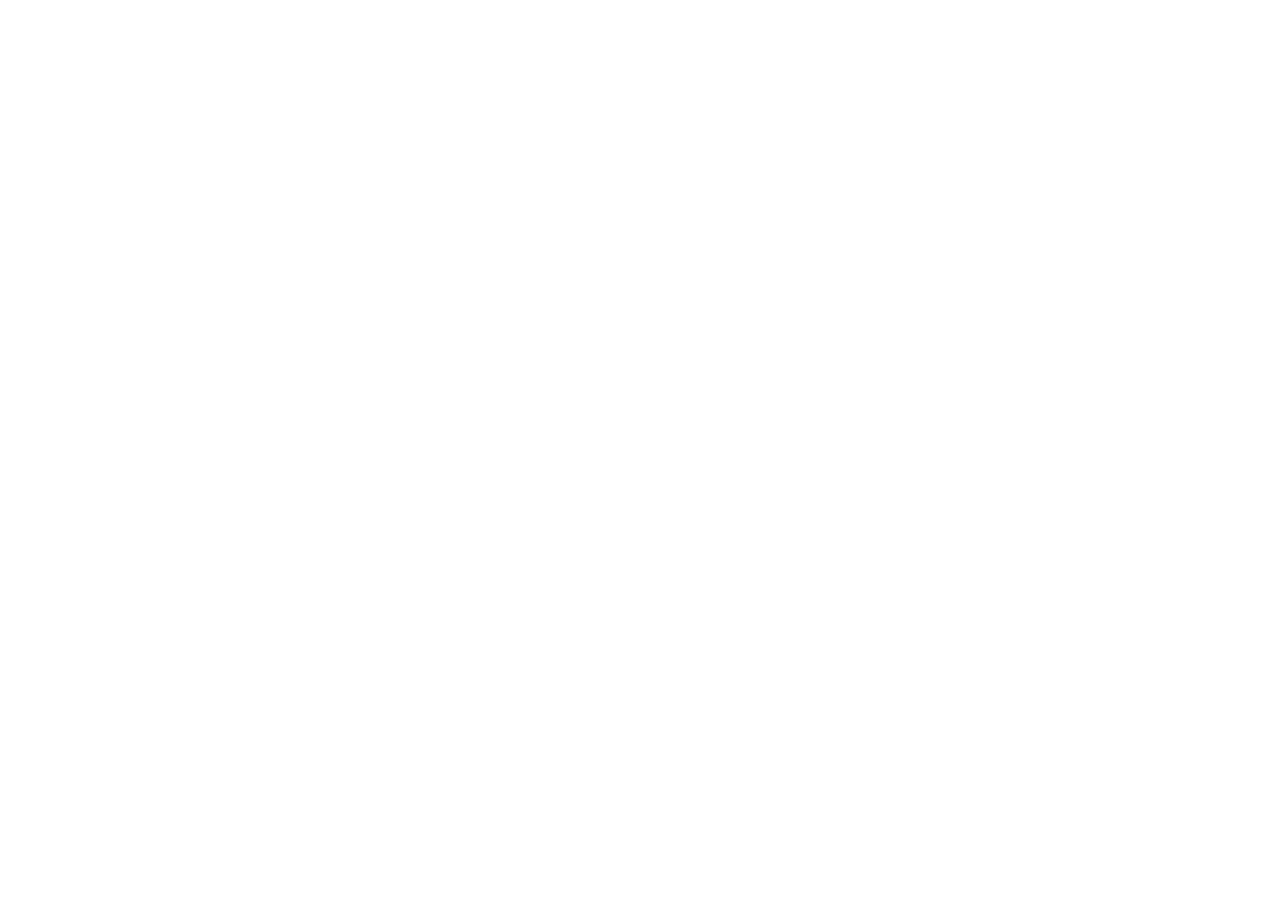
==== SpecRunner.html @ fb33999a "add random_num" ====
<!DOCTYPE HTML PUBLIC "-//W3C//DTD HTML 4.01 Transitional//EN"
  "http://www.w3.org/TR/html4/loose.dtd">
<html>
<head>
  <title>Jasmine Spec Runner</title>

  <link rel="shortcut icon" type="image/png" href="lib/jasmine-1.3.1/jasmine_favicon.png">
  <link rel="stylesheet" type="text/css" href="lib/jasmine-1.3.1/jasmine.css">
  <script type="text/javascript" src="lib/jasmine-1.3.1/jasmine.js"></script>
  <script type="text/javascript" src="lib/jasmine-1.3.1/jasmine-html.js"></script>

  <!-- include source files here... -->
  <script type="text/javascript" src="lib/underscore/underscore-min.js"></script>
  <script type="text/javascript" src="spec/random_num_spec.js"></script>
  <script type="text/javascript" src="spec/compare_num_spec.js"></script>


  <!-- include spec files here... -->
  <script type="text/javascript" src="src/random_num.js"></script>
  <script type="text/javascript" src="src/compare_num.js.js"></script>

  <script type="text/javascript">
    (function() {
      var jasmineEnv = jasmine.getEnv();
      jasmineEnv.updateInterval = 1000;

      var htmlReporter = new jasmine.HtmlReporter();

      jasmineEnv.addReporter(htmlReporter);

      jasmineEnv.specFilter = function(spec) {
        return htmlReporter.specFilter(spec);
      };

      var currentWindowOnload = window.onload;

      window.onload = function() {
        if (currentWindowOnload) {
          currentWindowOnload();
        }
        execJasmine();
      };

      function execJasmine() {
        jasmineEnv.execute();
      }

    })();
  </script>

</head>

<body>
</body>
</html>
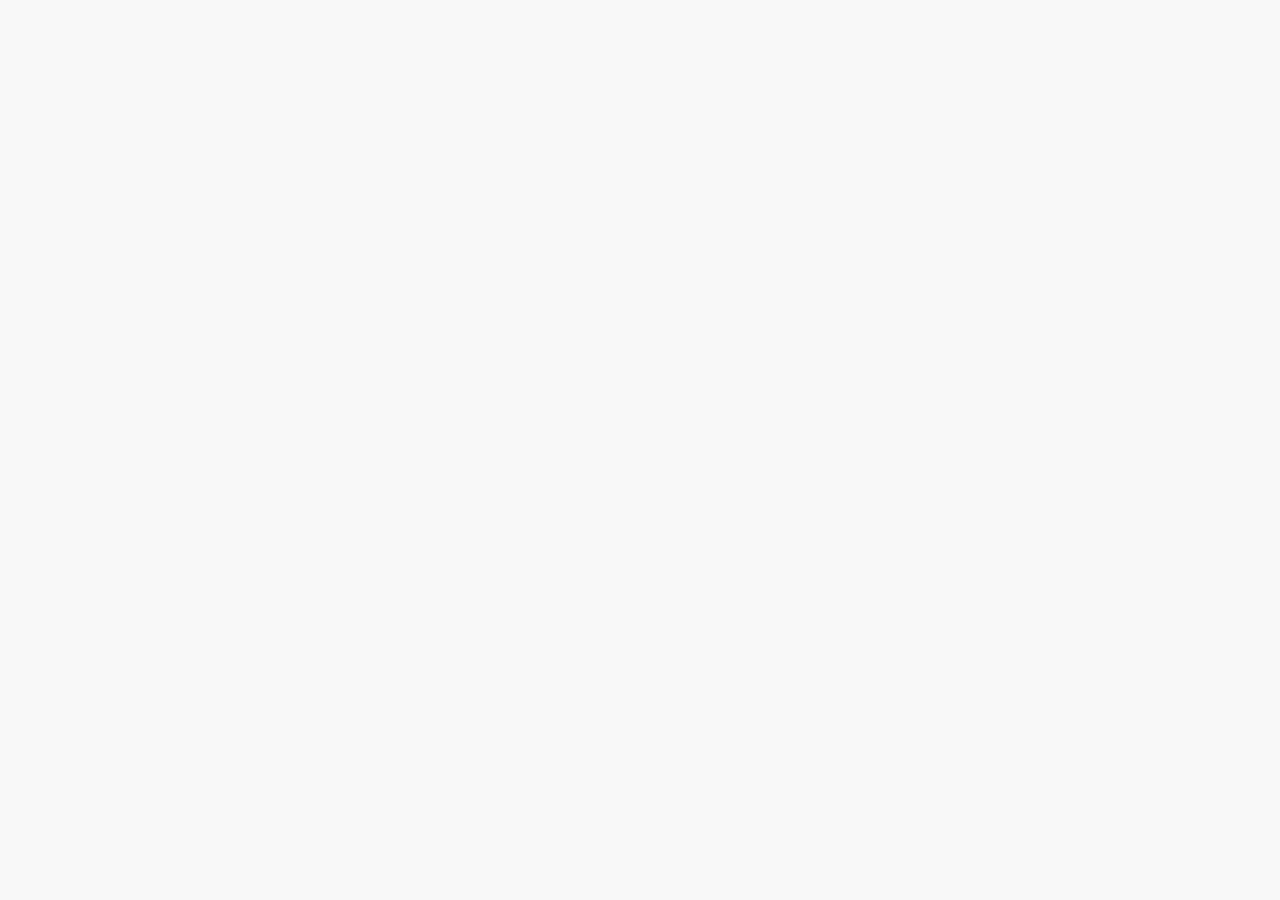
==== commit 620698df: "add index" ====
--- a/SpecRunner.html
+++ b/SpecRunner.html
@@ -8,17 +8,15 @@
   <link rel="stylesheet" type="text/css" href="lib/jasmine-1.3.1/jasmine.css">
   <script type="text/javascript" src="lib/jasmine-1.3.1/jasmine.js"></script>
   <script type="text/javascript" src="lib/jasmine-1.3.1/jasmine-html.js"></script>
-
+  <link rel="stylesheet" type="text/css" href="css/android.css">
   <!-- include source files here... -->
   <script type="text/javascript" src="lib/underscore/underscore-min.js"></script>
   <script type="text/javascript" src="spec/random_num_spec.js"></script>
   <script type="text/javascript" src="spec/compare_num_spec.js"></script>
 
-
   <!-- include spec files here... -->
   <script type="text/javascript" src="src/random_num.js"></script>
-  <script type="text/javascript" src="src/compare_num.js.js"></script>
-
+  <script type="text/javascript" src="src/compare_num.js"></script>
   <script type="text/javascript">
     (function() {
       var jasmineEnv = jasmine.getEnv();
--- a/css/android.css
+++ b/css/android.css
@@ -0,0 +1,745 @@
+* {
+	-webkit-box-sizing: border-box;
+	-moz-box-sizing: border-box;
+	box-sizing: border-box;
+}
+
+input[type="search"] {
+	-webkit-box-sizing: border-box;
+	-moz-box-sizing: border-box;
+	box-sizing: border-box;
+}
+
+select, textarea, input[type="text"], input[type="password"], input[type="datetime"], input[type="datetime-local"], input[type="date"], input[type="month"], input[type="time"], input[type="week"], input[type="number"], input[type="email"], input[type="url"], input[type="search"], input[type="tel"], input[type="color"], .uneditable-input {
+	height: auto;
+}
+
+.input-append .add-on, .input-prepend .add-on {
+	height: auto;
+	min-width: 40px;
+	padding: 8px 10px;
+	font-size: 16px;
+}
+
+.scrollable {
+	overflow-y: scroll;
+	-webkit-overflow-scrolling: touch;
+}
+
+body {
+	background-color: #f8f8f8;
+	overflow: hidden;
+}
+
+hr {
+	border-top: 1px solid #d0d0d0;
+}
+
+.break20 {
+	margin-bottom: 20px;
+}
+
+
+.wrapper {
+	position:absolute; z-index:1;
+	top:45px;
+	bottom:64px;
+	left:0px;
+	width:100%;
+	background:#f8f8f8;
+	overflow:auto;
+	-webkit-transition: all 0.3s ease;
+}
+
+.wrapper-inner {
+	margin: 8px;
+	padding: 8px;
+}
+
+.wrapper h4 {
+	font-size: 1.2em;
+	font-weight: normal;
+}
+
+.wrapper h5 {
+	color: #808080;
+	font-weight: normal;
+}
+
+.wrapper h6 {
+	color: #808080;
+	font-weight: normal;
+	margin-top: 0;
+}
+
+header {
+	position:absolute; z-index:2;
+	top:0; left:0px;
+	width:100%;
+	height:45px;
+	line-height:45px;
+	background-image:-webkit-gradient(linear, 0 0, 0 100%, color-stop(0, #0079c8), color-stop(1, #0067b6));
+	box-shadow: 0px 0px 3px 0px rgba(0,0,0, .8);
+	padding:0;
+	color:#fff;
+	font-size:16px;
+	text-align:center;
+	-webkit-transition: all 0.3s ease;
+}
+
+.header-left {
+	position: absolute;
+	left: 8px;
+	top: 0px;
+}
+
+.header-right {
+	position: absolute;
+	z-index: 10;
+	right: 8px;
+	top: 0px;
+}
+
+.header-right-pulldown {
+	right: 0;
+}
+
+.header-pulldown {
+	position: absolute;
+	top: 45px;
+	height: 48px;
+	line-height: 52px;
+	padding: 0 9px;
+	background-image:-webkit-gradient(linear, 0 0, 0 100%, color-stop(0, #0079c8), color-stop(1, #0067b6));
+	box-shadow: 0px 1px 5px -1px rgba(0,0,0, .5);
+	width: 100%;
+	border-top: 1px solid #004e8d;
+}
+
+
+footer {
+	position:absolute; z-index:2;
+	bottom:0; left:0px;
+	width:100%;
+	border-top:1px solid #595959;
+	-webkit-transition: all 0.3s ease;
+}
+
+.footer-nav {
+	margin-left: 0px;
+}
+
+.footer-nav li {
+	float: left;
+	list-style: none;
+}
+
+.footer-nav li a {
+	display: block;
+	padding:6px 0;
+	text-align: center;
+	color: #fff;
+	font-size: 12px;
+	font-weight: normal;
+	text-shadow: #222 -1px -1px;
+	text-decoration: none;
+	background-image:-webkit-gradient(linear, 0 0, 0 100%, color-stop(0, #3d3d3d), color-stop(1, #272727));
+}
+
+.footer-nav li:hover a, .footer-nav li:active a, .footer-nav li.active a {
+	color: #2cc0ff;
+	text-shadow: #000 -1px -1px;
+	border-left: none;
+	border-right: none;
+	background-image:-webkit-gradient(linear, 0 0, 0 100%, color-stop(0, #242424), color-stop(1, #242424));
+}
+
+.footer-nav li a i {
+	font-size: 30px;
+	font-weight: normal;
+}
+
+.footer-nav-4tabs li {
+	width: 25%;
+}
+
+.footer-nav-3tabs li {
+	width: 33.3333%;
+}
+
+.footer-nav-2tabs li {
+	width: 50%;
+}
+
+.side-slide-left {
+	background-color: #3b3b3b;
+	height: 5000px;
+	width: 400px;
+	border-right: 1px solid #000;
+	z-index: -10;
+}
+
+.side-slide-left h2 {
+	margin: 0;
+	padding-top: 20px;
+	color: #666;
+	font-size: 16px;
+	text-indent: 15px;
+}
+
+.side-slide-mask {
+	background-color: rgba(0,0,0, .5);
+	z-index: 10000;
+	height: 5000px;
+	width: 100%;
+	position: absolute;
+	left: 0;
+	top: 0;
+	box-shadow: -1px 0px 6px -1px rgba(0,0,0, .9);
+	display: none;
+	-webkit-transition: all 0.3s ease;
+}
+
+.mask-on {
+	display: block;
+}
+
+.side-slide-right {
+	left: 400px;
+}
+
+.no-footer footer {
+	display: none;
+}
+
+.no-footer .wrapper {
+	bottom: 0px;
+}
+
+.title {
+	background-image:-webkit-gradient(linear, 0 0, 0 100%, color-stop(0, #00b2e0), color-stop(1, #0050ae));
+	width: 150%;
+	margin: 0px auto;
+	margin-left: -25%;
+	height: 285px;
+	position: relative;
+	border-radius: 0 0 100% 100% / 0 0 40% 40%;
+}
+
+.brand {
+	background-image: url(../img/logo.png);
+	background-size: 153px 119px;
+	width: 153px;
+	height: 119px;
+	position: absolute;
+	top:70px;
+	left: 50%;
+	margin-left: -76px;
+}
+
+.logo-flat {
+	background-image: url(../img/logo-flat.png);
+	background-size: 84px 67px;
+	width: 84px;
+	height: 67px;
+	margin: 20px auto;
+}
+
+.index-action {
+	position: relative;
+	text-align: center;
+	padding:10px;
+}
+
+.index-action h6 {
+	color: #999;
+}
+
+.index-menu {
+	margin-top: 20px;
+}
+
+.index-login {
+	margin-top: 20px;
+}
+
+.index-login .input-append, .index-login .input-prepend {
+	display: block;
+}
+.index-login input {
+	padding:8px 10px;
+	font-size: 16px;
+}
+
+.table-style {
+	background-color: #fff;
+	border-radius: 4px;
+	box-shadow: 0px 1px 5px -2px rgba(0,0,0, .5);
+	border: 1px solid #bebebe;
+	border-collapse: inherit;
+}
+
+.table-style tr:first-child td, .table-style tr:first-child th {
+	border-top: none;
+}
+
+.table-style th {
+	color: #808080;
+	font-weight: normal;
+}
+
+.table-style thead td {
+	background-image:-webkit-gradient(linear, 0 0, 0 100%, color-stop(0, #57c0c5), color-stop(1, #009aa3));
+	color: #fff;
+	line-height: 24px;
+	font-size: 1.1em;
+	text-align: center;
+	border-top-left-radius: 3px;
+	border-top-right-radius: 3px;
+	position: relative;
+}
+
+.table-style thead td:after {
+	content: "";
+	display: block;
+	border: 1px solid #009ca4;
+	border-top-left-radius: 4px;
+	border-top-right-radius: 4px;
+	width: 100%;
+	height: 100%;
+	position: absolute;
+	left: -1px;
+	top:-1px;
+}
+
+.table-style .td-title-left {
+	font-weight: normal;
+	font-size: 1.2em;
+	border-right: 1px solid #ccc;
+}
+
+.table-style .td-footer {
+	text-align: center;
+	color: #808080;
+}
+
+.btn-style {
+	display: inline-block;
+	position: relative;
+	font-size: 16px;
+	text-align: center;
+	text-decoration: none;
+	font-weight: normal;
+}
+
+.btn-style:hover {
+	text-decoration: none;
+}
+
+.btn-1 {
+	width: 245px;
+	line-height: 60px;
+	border-radius: 4px;
+	font-size: 20px;
+	background-image:-webkit-gradient(linear, 0 0, 0 100%, color-stop(0, #76c3ff), color-stop(0.02, #208edd), color-stop(1, #136bbf));
+	color: #fff;
+	border: 1px solid #0e49a2;
+	box-shadow: 0px 1px 1px 0px rgba(0,0,0, .4);
+}
+
+.btn-1:hover {
+	color: #fff;
+}
+
+.btn-1.active, .btn-1:active {
+	background-image:-webkit-gradient(linear, 0 0, 0 100%, color-stop(0, #1674b8), color-stop(0.02, #0060a4), color-stop(1, #054a8a));
+	box-shadow: inset 0px 1px 3px 1px #000;
+	box-shadow: 0px 1px 2px 1px rgba(255,255,255, 1);
+}
+
+.btn-1 i {
+	font-size: 22px;
+}
+
+.btn-2 {
+	width: 100%;
+	line-height: 48px;
+	border-radius: 4px;
+	background-image:-webkit-gradient(linear, 0 0, 0 100%, color-stop(0, #76c3ff), color-stop(0.02, #208edd), color-stop(1, #136bbf));
+	color: #fff;
+	border: 1px solid #0e49a2;
+	box-shadow: 0px 1px 1px 0px rgba(0,0,0, .4);
+}
+
+.btn-2:hover {
+	color: #fff;
+}
+
+.btn-2.active, .btn-2:active {
+	background-image:-webkit-gradient(linear, 0 0, 0 100%, color-stop(0, #1674b8), color-stop(0.02, #0060a4), color-stop(1, #054a8a));
+	box-shadow: 0px 1px 2px 1px rgba(255,255,255, 1);
+}
+
+.btn-3 {
+	width: 100%;
+	line-height: 36px;
+	border-radius: 4px;
+	text-align: left;
+	text-indent: 10px;
+	background-image:-webkit-gradient(linear, 0 0, 0 100%, color-stop(0, #feffff), color-stop(1, #f2f3f2));
+	color: #333;
+	border: 1px solid #bebebe;
+	box-shadow: 0px 1px 5px -2px rgba(0,0,0, .5);
+}
+
+.btn-3:hover {
+	color: #333;
+}
+
+.btn-3:active, .btn-3.active {
+	background-image:-webkit-gradient(linear, 0 0, 0 100%, color-stop(0, #d6d6d6), color-stop(1, #e8e8e8));
+	box-shadow: inset 0px 1px 6px -3px rgba(0,0,0, .5);
+	box-shadow: 0px 1px 1px 0px rgba(255,255,255, 1);
+}
+
+.btn-3 i {
+	position: absolute;
+	right: 10px;
+	top: 10px;
+}
+
+.btn-4 {
+	line-height: 30px;
+	padding:0px 16px;
+	border-radius: 4px;
+	background-image:-webkit-gradient(linear, 0 0, 0 100%, color-stop(0, #5ab6fc), color-stop(0.02, #1296eb), color-stop(1, #0073c4));
+	color: #fff;
+	border: 1px solid #005b9b;
+}
+
+.btn-4:hover {
+	color: #fff;
+}
+
+.btn-4:active, .btn-4.active {
+	background-image:-webkit-gradient(linear, 0 0, 0 100%, color-stop(0, #1a86cf), color-stop(0.02, #0066b6), color-stop(1, #004f8f));
+	box-shadow: inset 0px 1px 6px -3px rgba(0,0,0, .5);
+}
+
+.btn-5 {
+	line-height: 45px;
+	padding:0 24px;
+	border-left: 1px solid #005b9b;
+	font-size: 18px;
+	color: #fff;
+	position: relative;
+}
+
+.btn-5:active, .btn-5.active, .btn-5:hover {
+	background-image:-webkit-gradient(linear, 0 0, 0 100%, color-stop(0, #0066b6), color-stop(1, #004f8f));
+	box-shadow: inset 0px 1px 6px -3px rgba(0,0,0, .5);
+	text-shadow: #555 -1px -1px;
+	color: #fff;
+}
+
+.btn-5:before {
+	position: absolute;
+	content: "";
+	height: 45px;
+	width: 0px;
+	border-left: 1px solid #0277c8;
+	left:-2px;
+	top: 0px;
+	display: block;
+}
+
+.btn-style-group {
+	border: 1px solid #bebebe;
+	border-radius: 4px;
+	background-image:-webkit-gradient(linear, 0 0, 0 100%, color-stop(0, #feffff), color-stop(1, #f2f3f2));
+	box-shadow: 0px 1px 5px -2px rgba(0,0,0, .5);
+}
+
+.group-btn {
+	width: 100%;
+	line-height: 36px;
+	text-align: center;
+	color: #333;
+	float: left;
+}
+
+.group-btn i {
+	color: #0f79c8;
+}
+
+.group-btn:hover {
+	color: #333;
+}
+
+.group-btn.active, .group-btn:active {
+	color: #000;
+	background-image:-webkit-gradient(linear, 0 0, 0 100%, color-stop(0, #d6d6d6), color-stop(1, #e8e8e8));
+	box-shadow: inset 0px 1px 6px -3px rgba(0,0,0, .5);
+}
+
+.group-btn.active i, .group-btn:active i {
+	color: #000;
+}
+
+.btn-style-group {
+	width: 100%;
+}
+
+.btn-style-group {
+
+}
+
+.group-3 .group-btn {
+	width: 33.3333%;
+	margin: 0;
+}
+
+.list-style-1 {
+	list-style: none;
+	margin: 0;
+	margin-bottom: 20px;
+	border-radius: 4px;
+	box-shadow: 0px 1px 5px -1px rgba(0,0,0, .4);
+}
+
+.list-style-1 li {
+	font-size: 18px;
+	color: #808080;
+	padding:0;
+	background-color: #fff; 
+	display: block;
+	border: 1px solid #bebebe;
+	border-top: 1px solid #dcdcdc;
+	border-bottom: none;
+}
+
+.list-style-1 li a {
+	display: block;
+	text-decoration: none;
+	padding:15px; 
+}
+
+.list-style-1 li a i.icon-angle-right {
+	float: right;
+	font-size: 24px;
+	line-height: 20px;
+}
+
+.list-style-1 li:hover, .list-style-1 li:active, .list-style-1 li.active {
+	background-color: #efefef;
+	color: #333;
+	box-shadow: inset 0px 1px 3px -1px rgba(0,0,0, .2);
+}
+
+.list-style-1 li:first-child {
+	border-top: 1px solid #bebebe;
+	border-top-left-radius: 4px;
+	border-top-right-radius: 4px;
+}
+
+.list-style-1 li:last-child {
+	border-bottom: 1px solid #bebebe;
+	border-bottom-left-radius: 4px;
+	border-bottom-right-radius: 4px;
+}
+
+.list-style-1 li.list-style-menu {
+	padding:16px 15px; 
+	color: #333;
+	font-size: 16px;
+}
+
+.list-style-1 li.list-style-menu:hover, .list-style-1 li.list-style-menu:active, .list-style-1 li.list-style-menu.active {
+	background-color: #fff;
+	box-shadow: none;
+}
+
+.list-style-1 li.list-style-menu .list-style-menu-right {
+	float: right;
+	margin-top: -5px;
+}
+
+
+.list-style-2 {
+	list-style:none;
+	padding:0;
+	margin:0;
+	width:100%;
+	text-align:left;
+}
+
+.list-style-2 li {
+	padding:0 10px;
+	border-bottom:1px solid #ccc;
+	border-top:1px solid #fff;
+	background-image:-webkit-gradient(linear, 0 0, 0 100%, color-stop(0, #fcfcfc), color-stop(1, #ececec));
+	font-size:14px;
+	position: relative;
+}
+
+.list-style-2 li a {
+	text-decoration: none;
+}
+
+.list-style-2 i {
+	position: absolute;
+	right: 10px;
+	top: 50%;
+	margin-top: -14px;
+	font-size: 24px;
+	color: #ccc;
+	font-style: normal;
+	font-weight: normal;
+}
+
+.list-style-2 i .btn-2 {
+	line-height: 28px;
+	font-size: 14px;
+	padding:0px 10px; 
+}
+
+.list-style-2 h3 {
+	font-size: 16px;
+	font-weight: bold;
+	margin: 3px 0 2px 0;
+	padding: 0;
+}
+
+.list-style-2 p {
+	font-size: 12px;
+	color: #999;
+	margin: 0 0 5px 0;
+}
+
+.list-style-3 {
+	list-style: none;
+	margin: 0;
+}
+
+.list-style-3 li {
+	font-size: 18px;
+	color: #808080;
+	padding:0;
+	background-color: #3b3b3b; 
+	display: block;
+	border-top: 1px solid #444444;
+	border-bottom: 1px solid #2e2e2e;
+
+}
+
+
+.list-style-3 li a {
+	display: block;
+	text-decoration: none;
+	padding:20px;
+	color: #808080;
+	font-weight: normal;
+}
+
+.list-style-3 li:hover, .list-style-3 li:active, .list-style-3 li.active {
+	background-color: #0074c3;
+	border-top: 1px solid #0074c3;
+}
+
+.list-style-3 li:hover a, .list-style-3 li:active a, .list-style-3 li.active a {
+	color: #fff;
+}
+
+
+
+
+.input-full {
+	width: 100%;
+}
+
+.radio, .checkbox {
+	padding-left: 24px;
+	min-height: 26px;
+}
+
+.custom-radio, .custom-checkbox {
+	position: relative;
+	text-decoration: none;
+	color: #888;
+}
+
+.custom-radio:hover, .custom-checkbox:hover {
+	text-decoration: none;
+	color: #888;
+}
+
+.custom-radio-checked, .custom-radio-checked:hover,.custom-checkbox-checked, .custom-checkbox-checked:hover {
+	color: #2088d2;
+}
+
+.custom-radio:before {
+	content: "";
+	border: 1px solid #919191;
+	background-image:-webkit-gradient(linear, 0 0, 0 100%, color-stop(0, #f8f8f8), color-stop(1, #eaeaea));
+	box-shadow: inset 0px 1px 0px 1px rgba(255,255,255, 1);
+	width: 18px;
+	height: 18px;
+	display: block;
+	border-radius: 100%;
+	position: absolute;
+	top: -3px;
+	left: -24px;
+}
+
+.custom-radio-checked:after {
+	content: "";
+	width: 10px;
+	height: 10px;
+	display: block;
+	border-radius: 100%;
+	position: absolute;
+	top: 2px;
+	left: -19px;
+	background-image:-webkit-gradient(linear, 0 0, 0 100%, color-stop(0, #3697dd), color-stop(1, #0070bd));
+	box-shadow: inset 0px 2px 3px -1px rgba(0,0,0, .3);
+}
+
+
+.custom-checkbox:before {
+	content: "";
+	border: 1px solid #919191;
+	background-image:-webkit-gradient(linear, 0 0, 0 100%, color-stop(0, #f8f8f8), color-stop(1, #eaeaea));
+	box-shadow: inset 0px 2px 1px 0px rgba(255,255,255, 1);
+	width: 18px;
+	height: 18px;
+	display: block;
+	position: absolute;
+	top: -3px;
+	left: -24px;
+}
+
+.custom-checkbox-checked:after {
+	font-family: FontAwesome;
+	font-weight: normal;
+	font-style: normal;
+	text-decoration: inherit;
+	-webkit-font-smoothing: antialiased;
+	content: "\f00c";
+	font-size: 14px;
+	display: block;
+	position: absolute;
+	top: -3px;
+	left: -21px;
+	background-image:-webkit-gradient(linear, 0 0, 0 100%, color-stop(0, #3697dd), color-stop(1, #0070bd));
+	-webkit-background-clip: text;
+	-webkit-text-fill-color: transparent;
+}
+
+
+
+
+
+
+
+
+
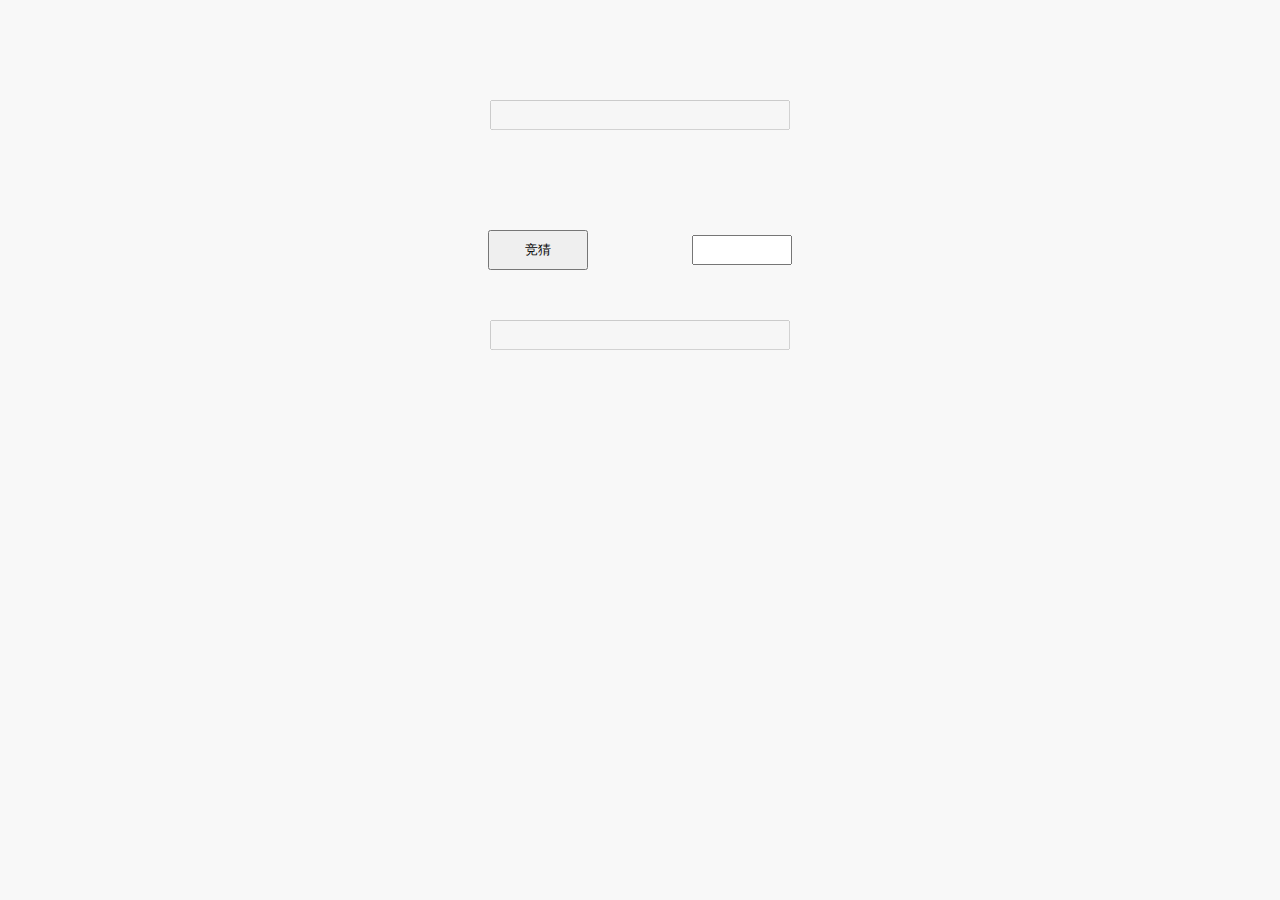
==== commit 9c40010e: "add index_spec" ====
--- a/SpecRunner.html
+++ b/SpecRunner.html
@@ -3,20 +3,24 @@
 <html>
 <head>
   <title>Jasmine Spec Runner</title>
-
+  <meta charset='utf-8'>
   <link rel="shortcut icon" type="image/png" href="lib/jasmine-1.3.1/jasmine_favicon.png">
   <link rel="stylesheet" type="text/css" href="lib/jasmine-1.3.1/jasmine.css">
   <script type="text/javascript" src="lib/jasmine-1.3.1/jasmine.js"></script>
   <script type="text/javascript" src="lib/jasmine-1.3.1/jasmine-html.js"></script>
   <link rel="stylesheet" type="text/css" href="css/android.css">
-  <!-- include source files here... -->
+  <script type="text/javascript" language="javascript" src="src/index.js"></script>
+
+    <!-- include source files here... -->
   <script type="text/javascript" src="lib/underscore/underscore-min.js"></script>
   <script type="text/javascript" src="spec/random_num_spec.js"></script>
   <script type="text/javascript" src="spec/compare_num_spec.js"></script>
+  <script type="text/javascript" src="spec/index_spec.js"></script>
 
   <!-- include spec files here... -->
   <script type="text/javascript" src="src/random_num.js"></script>
   <script type="text/javascript" src="src/compare_num.js"></script>
+  <script type="text/javascript" src="src/index.js"></script>
   <script type="text/javascript">
     (function() {
       var jasmineEnv = jasmine.getEnv();
@@ -48,6 +52,14 @@
 
 </head>
 
-<body>
+<body  >
+<center>
+    <div style="margin: 100px auto;" onload="create_a_num()">
+        <input type="text" style="height: 30px;width: 300px;margin:0 auto" disabled='disabled' id="lab_result"></div>
+    <div style="margin: 100px auto 50px auto">
+        <button style="height: 40px;width: 100px;margin:auto 100px auto auto" onclick=click_compare() id="btn_result">竞猜</button>
+        <input type='text' style="width: 100px;height: 30px" id='tbx_input'></div>
+    <div><input type="text" style="height: 30px;width: 300px;margin:0px;" disabled='disabled' id="lab_warn"></div>
+</center>
 </body>
 </html>
